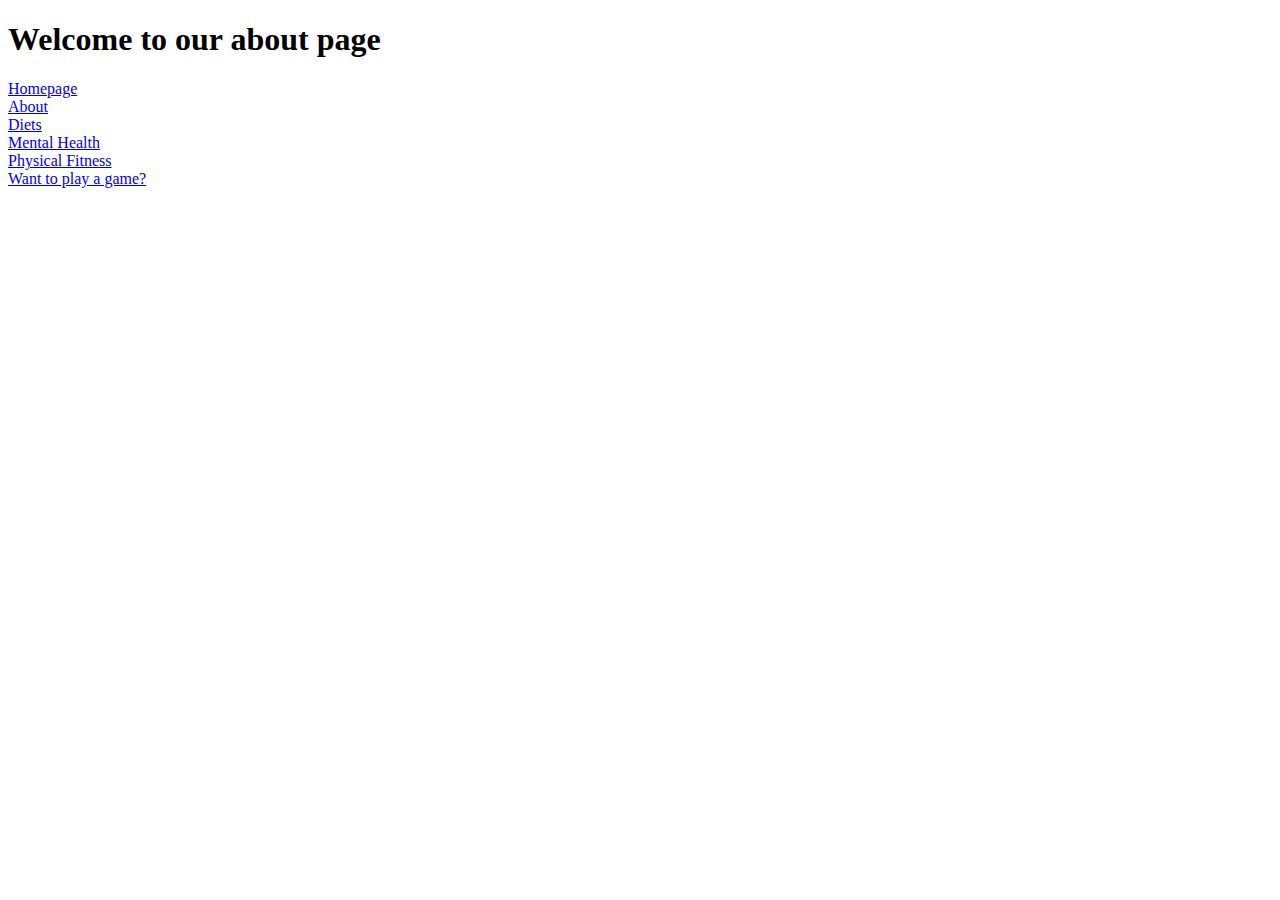
==== about.html @ 79eb7c0e "Project" ====
<!DOCTYPE html>
<html lang=en>
	<head>
		<title> About us </title>
		
	</head>
	
	<body>
	
	<!-- This webpage is our about section, It should include a short desciption of each of its creators, date created and clickable redirect links and images.-->
	<h1> Welcome to our about page </h1>
	
	<!-- page redirect links, have these links at the bottom of the page -->
	<a href="index.html">Homepage</a><br>
	<a href="about.html">About</a><br>
	<a href="diets.html">Diets</a><br>
	<a href="mentalhealth.html">Mental Health</a><br>
	<a href="physicalfitness.html">Physical Fitness</a><br>
	<a href="game.html">Want to play a game?</a><br>

	</body>
</html>
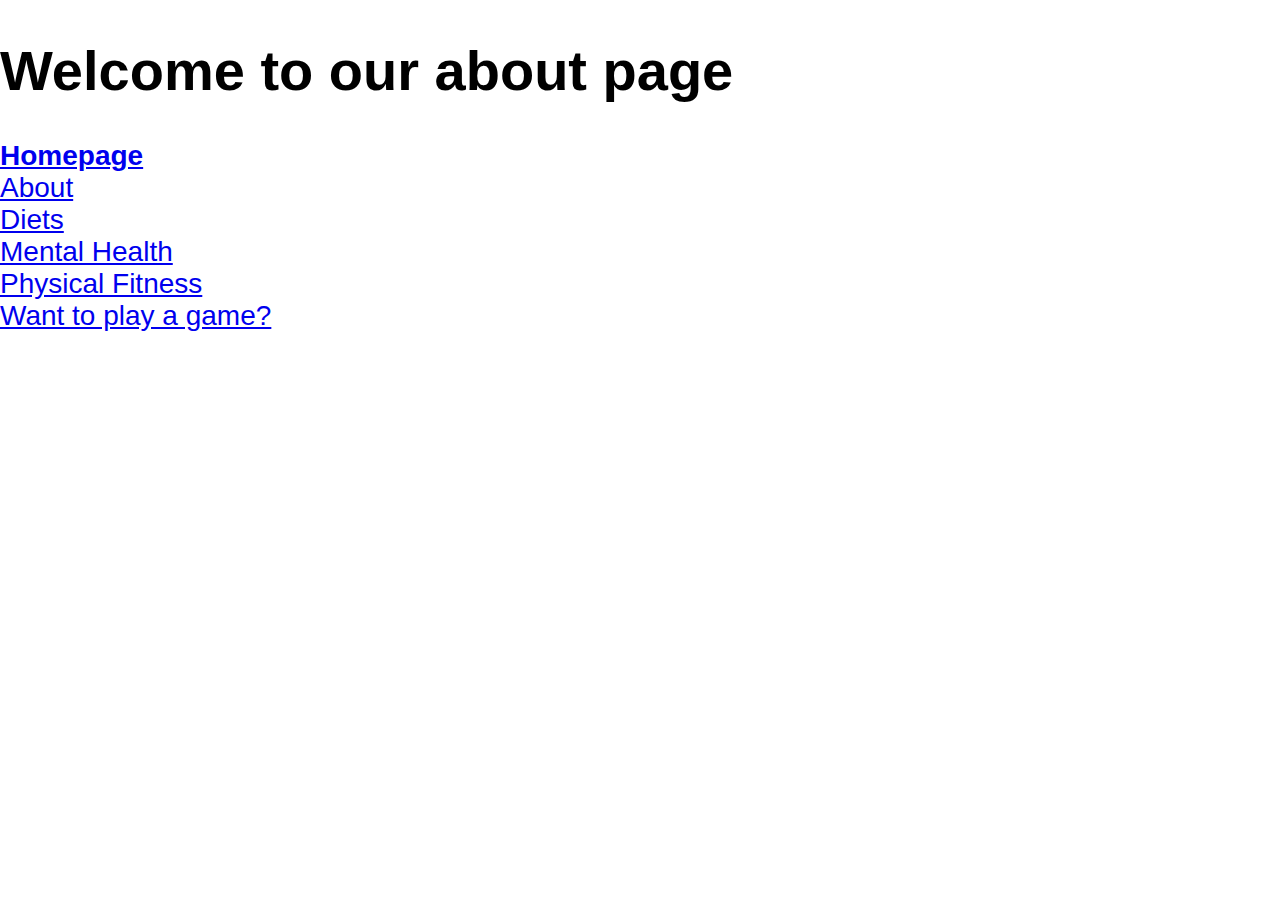
==== commit 9d526576: "second commit" ====
--- a/about.html
+++ b/about.html
@@ -1,7 +1,8 @@
 <!DOCTYPE html>
 <html lang=en>
 	<head>
-		<title> About us </title>
+		<link rel="stylesheet" href="styles.css"> 
+		<title> About us </title> 
 		
 	</head>
 	
@@ -11,7 +12,7 @@
 	<h1> Welcome to our about page </h1>
 	
 	<!-- page redirect links, have these links at the bottom of the page -->
-	<a href="index.html">Homepage</a><br>
+	<a href="index.html"><b>Homepage</b></a><br><!-- <br> is a line break -->
 	<a href="about.html">About</a><br>
 	<a href="diets.html">Diets</a><br>
 	<a href="mentalhealth.html">Mental Health</a><br>
--- a/styles.css
+++ b/styles.css
@@ -0,0 +1,55 @@
+/*
+This is the css styles file, save as styles.css
+
+*/
+
+body {
+  margin: 0;
+  font-size: 28px;
+  font-family: Arial, Helvetica, sans-serif;
+}
+
+.header {
+  background-color: #f1f1f1;
+  padding: 30px;
+  text-align: center;
+}
+
+#navbar {
+  overflow: hidden;
+  background-color: #333;
+}
+
+#navbar a {
+  float: left;
+  display: block;
+  color: #f2f2f2;
+  text-align: center;
+  padding: 14px 16px;
+  text-decoration: none;
+  font-size: 17px;
+}
+
+#navbar a:hover {
+  background-color: #ddd;
+  color: black;
+}
+
+#navbar a.active {
+  background-color: #04AA6D;
+  color: white;
+}
+
+.content {
+  padding: 16px;
+}
+
+.sticky {
+  position: fixed;
+  top: 0;
+  width: 100%;
+}
+
+.sticky + .content {
+  padding-top: 60px;
+}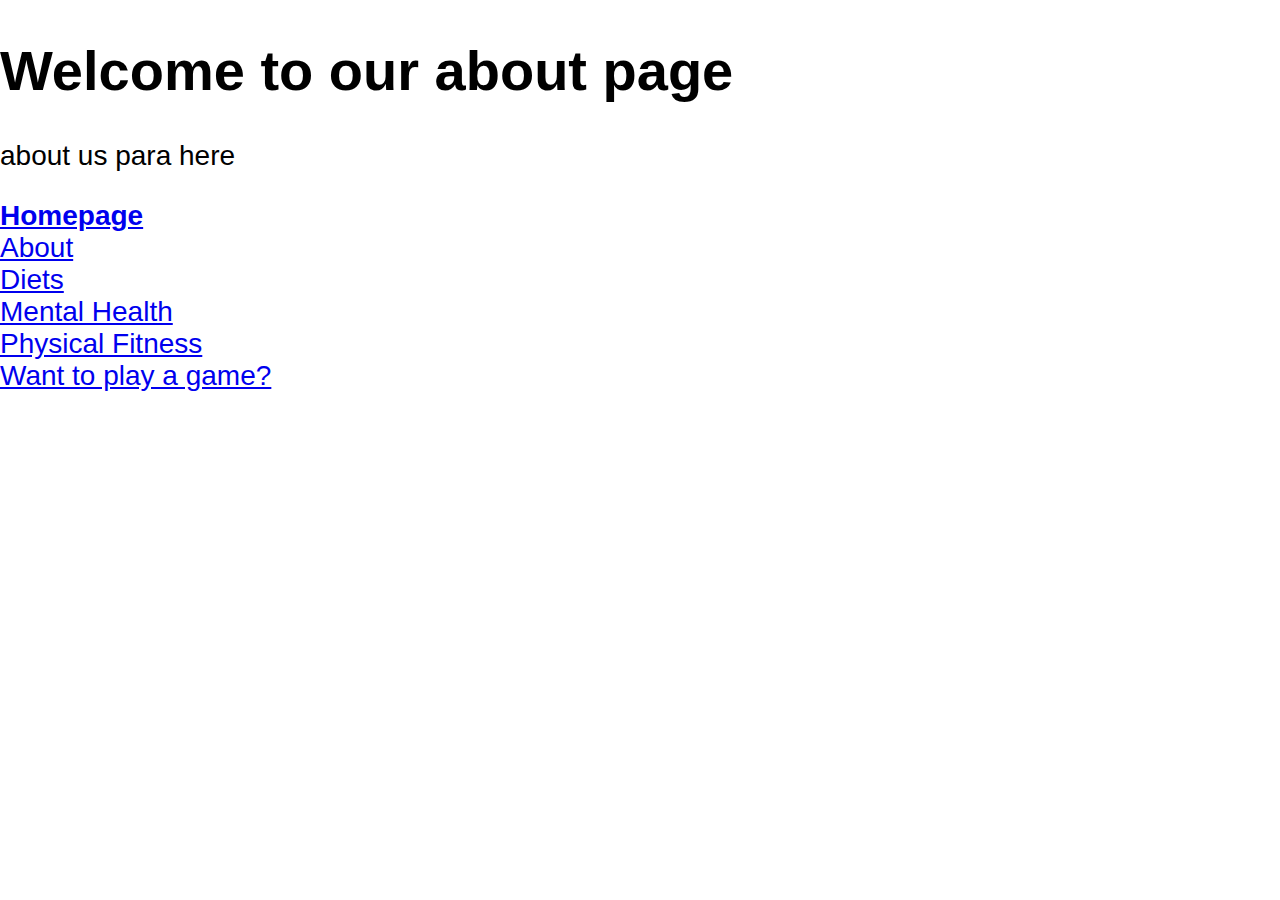
==== commit ce1e6911: "third commit" ====
--- a/about.html
+++ b/about.html
@@ -11,6 +11,8 @@
 	<!-- This webpage is our about section, It should include a short desciption of each of its creators, date created and clickable redirect links and images.-->
 	<h1> Welcome to our about page </h1>
 	
+	<p> about us para here </p>
+	
 	<!-- page redirect links, have these links at the bottom of the page -->
 	<a href="index.html"><b>Homepage</b></a><br><!-- <br> is a line break -->
 	<a href="about.html">About</a><br>
